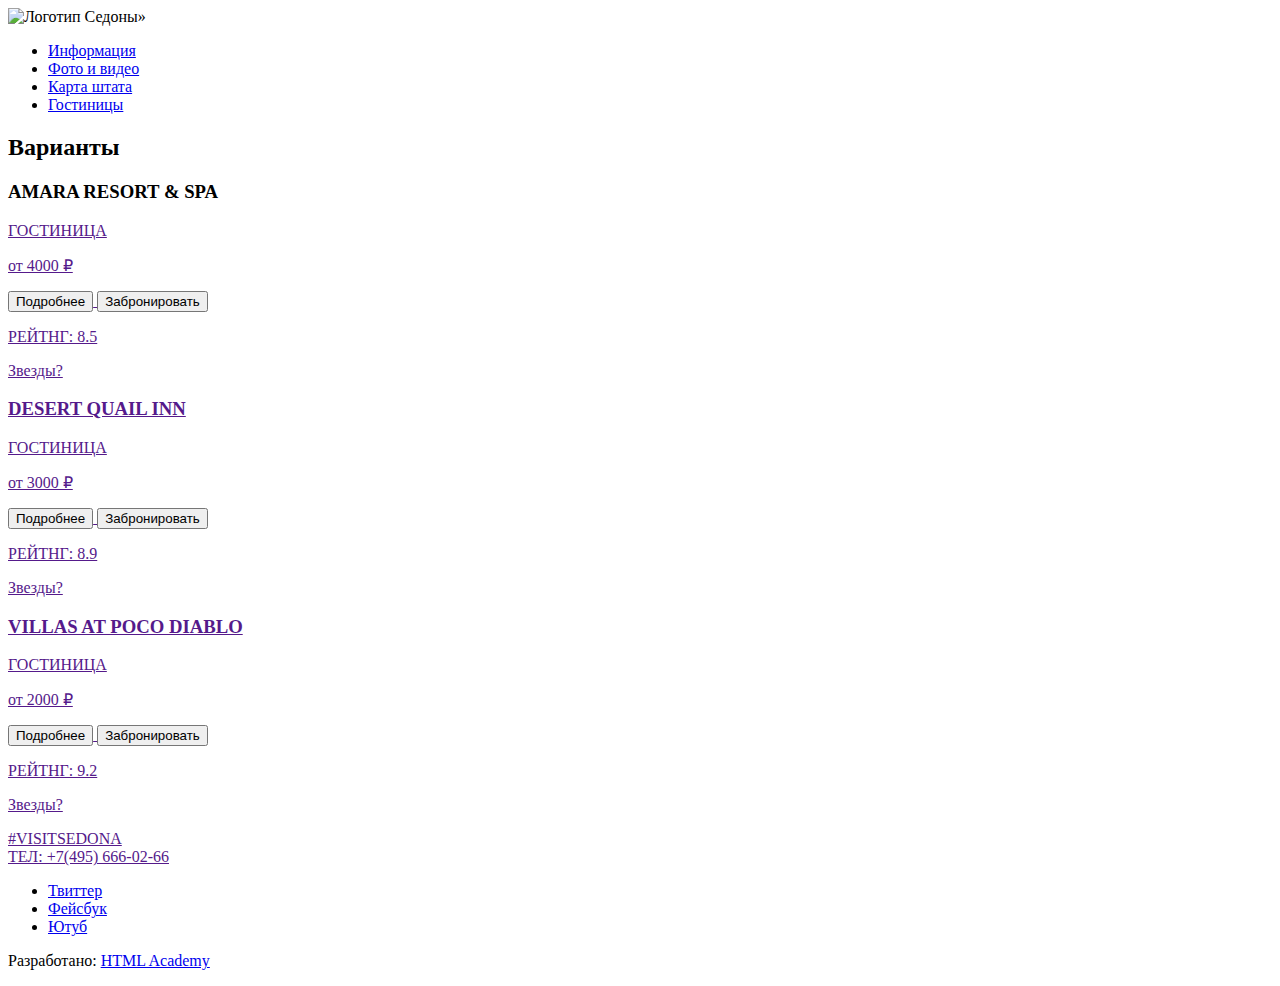
==== catalog.html @ b97da668 "Личный проект. Разметка двух страниц" ====
<!DOCTYPE html>
<html lang="ru">
  <head>
    <meta charset="utf-8">
    <title>HTML Academy: Седона</title>
  </head>

    <body>
    <header>
      <nav>
      <a>
        <img src="img/index-logo.svg" width="#" height="#"
        alt="Логотип Седоны»">
      </a>
        <ul>
          <li><a href="info.html">Информация</a></li>
          <li><a href="photo and video.html">Фото и видео</a></li>
          <li><a href="map.html">Карта штата</a></li>
          <li><a href="hotel.html">Гостиницы</a></li>
        </ul>
      </nav>
      </header>
      <main>
       <section>
        <h2>Варианты</h2>
        <h3>AMARA RESORT & SPA</h3>
        <a href="">
          <p>ГОСТИНИЦА</p>
          <p>от 4000 ₽</p>
            <button type="button">Подробнее</button>
            <button type="button">Забронировать</button>
              <p>РЕЙТНГ: 8.5</p>
                <span>Звезды?</span>
      </section>

      <section>
        <h3>DESERT QUAIL INN</h3>
        <a href="">
          <p>ГОСТИНИЦА</p>
          <p>от 3000 ₽</p>
            <button type="button">Подробнее</button>
            <button type="button">Забронировать</button>
              <p>РЕЙТНГ: 8.9</p>
                <span>Звезды?</span>
      </section>

      <section>
        <h3>VILLAS AT POCO DIABLO</h3>
        <a href="">
          <p>ГОСТИНИЦА</p>
          <p>от 2000 ₽</p>
            <button type="button">Подробнее</button>
            <button type="button">Забронировать</button>
              <p>РЕЙТНГ: 9.2</p>
                <span>Звезды?</span>
      </section>
      </main>

      <footer>
        <p>
          #VISITSEDONA<br>
          ТЕЛ: +7(495) 666-02-66<br>
        </p>
        <div>
          <ul>
            <li><a href="#">Твиттер</a></li>
            <li><a href="#">Фейсбук</a></li>
            <li><a href="#">Ютуб</a></li>
          </ul>
        </div>
        <p>
          Разработано:
          <a href="https://htmlacademy.ru">HTML Academy</a>
        </p>
      </footer>
    </body>
  </html>
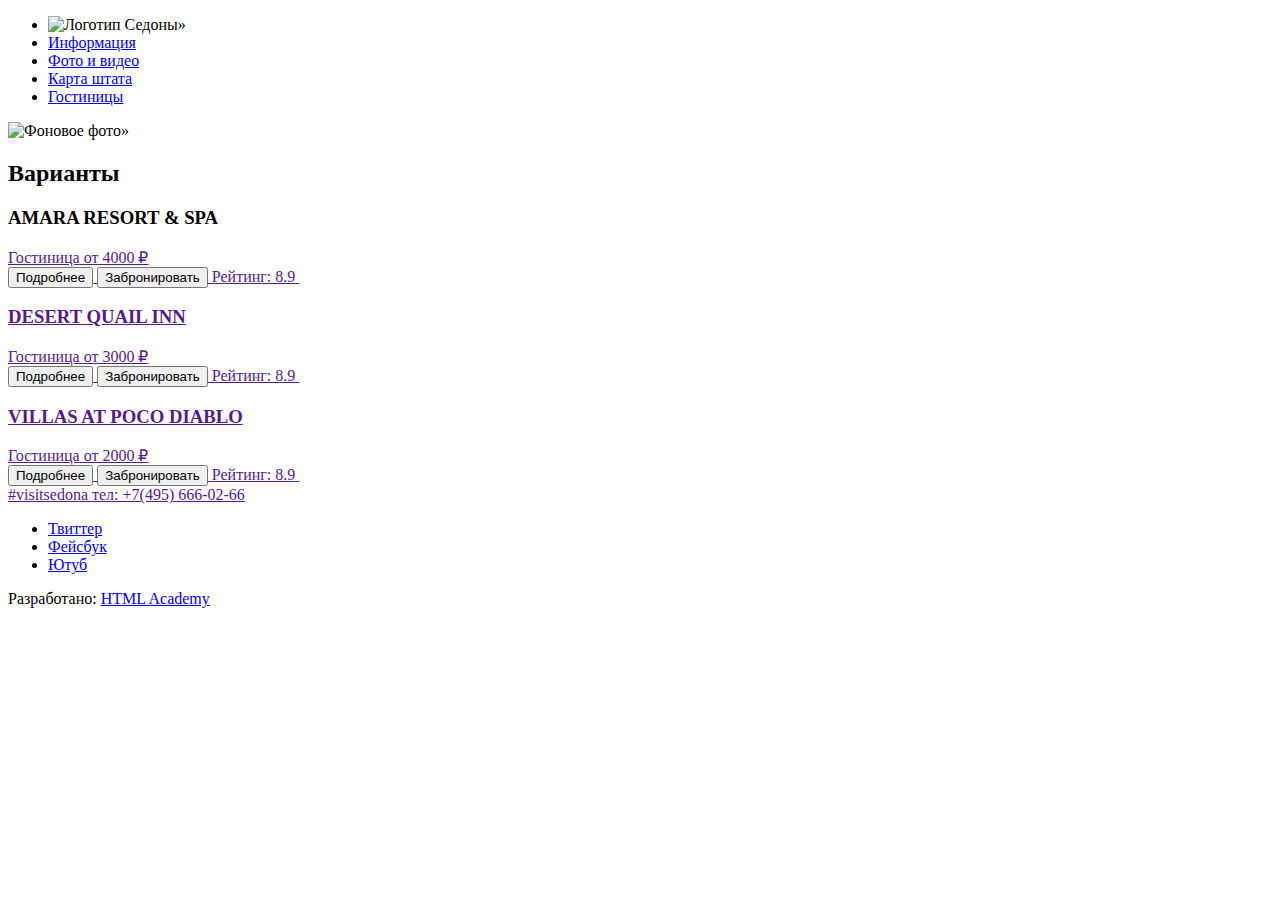
==== commit 3a76b489: "Исправление" ====
--- a/catalog.html
+++ b/catalog.html
@@ -4,74 +4,72 @@
     <meta charset="utf-8">
     <title>HTML Academy: Седона</title>
   </head>
-
-    <body>
+   <body>
     <header>
       <nav>
-      <a>
-        <img src="img/index-logo.svg" width="#" height="#"
-        alt="Логотип Седоны»">
-      </a>
         <ul>
-          <li><a href="info.html">Информация</a></li>
-          <li><a href="photo and video.html">Фото и видео</a></li>
-          <li><a href="map.html">Карта штата</a></li>
-          <li><a href="hotel.html">Гостиницы</a></li>
+          <li><img src="img/index-logo.svg" width=" " height=" "
+            alt="Логотип Седоны»">
+          <li><a href="#">Информация</a></li>
+          <li><a href="#">Фото и видео</a></li>
+          <li><a href="#">Карта штата</a></li>
+          <li><a href="catalog.html">Гостиницы</a></li>
         </ul>
       </nav>
+        <img src="img/background-image.svg" width=" " height=" "
+        alt="Фоновое фото»">
       </header>
       <main>
-       <section>
-        <h2>Варианты</h2>
-        <h3>AMARA RESORT & SPA</h3>
+        <section>
+          <h2 class="visually-hidden">Варианты</h2>
+            <h3>AMARA RESORT & SPA</h3>
+              <a href="">
+        <div>
+          <span>Гостиница</span>
+          <span>от 4000 ₽</span>
+        </div>
+          <button type="button">Подробнее</button>
+          <button type="button">Забронировать</button>
+            <span>Рейтинг: 8.9</span>
+            <span><img src=" "></span>
+
+      <h3>DESERT QUAIL INN</h3>
         <a href="">
-          <p>ГОСТИНИЦА</p>
-          <p>от 4000 ₽</p>
+          <div>
+            <span>Гостиница</span>
+            <span>от 3000 ₽</span>
+          </div>
             <button type="button">Подробнее</button>
             <button type="button">Забронировать</button>
-              <p>РЕЙТНГ: 8.5</p>
-                <span>Звезды?</span>
-      </section>
+              <span>Рейтинг: 8.9</span>
+              <span><img src=" "></span>
 
-      <section>
-        <h3>DESERT QUAIL INN</h3>
+        <h3>VILLAS AT POCO DIABLO</h3>
         <a href="">
-          <p>ГОСТИНИЦА</p>
-          <p>от 3000 ₽</p>
+          <div>
+            <span>Гостиница</span>
+            <span>от 2000 ₽</span>
+          </div>
             <button type="button">Подробнее</button>
             <button type="button">Забронировать</button>
-              <p>РЕЙТНГ: 8.9</p>
-                <span>Звезды?</span>
-      </section>
-
-      <section>
-        <h3>VILLAS AT POCO DIABLO</h3>
-        <a href="">
-          <p>ГОСТИНИЦА</p>
-          <p>от 2000 ₽</p>
-            <button type="button">Подробнее</button>
-            <button type="button">Забронировать</button>
-              <p>РЕЙТНГ: 9.2</p>
-                <span>Звезды?</span>
+              <span>Рейтинг: 8.9</span>
+              <span><img src=" "></span>
       </section>
       </main>
 
       <footer>
-        <p>
-          #VISITSEDONA<br>
-          ТЕЛ: +7(495) 666-02-66<br>
-        </p>
         <div>
+          <span>#visitsedona</span>
+          <span>тел: +7(495) 666-02-66</span>
+        </div>
           <ul>
             <li><a href="#">Твиттер</a></li>
             <li><a href="#">Фейсбук</a></li>
             <li><a href="#">Ютуб</a></li>
           </ul>
-        </div>
-        <p>
-          Разработано:
-          <a href="https://htmlacademy.ru">HTML Academy</a>
-        </p>
-      </footer>
+            <span>Разработано:
+              <a href="https://htmlacademy.ru">HTML Academy</a>
+           </span>
+       </footer>
     </body>
   </html>
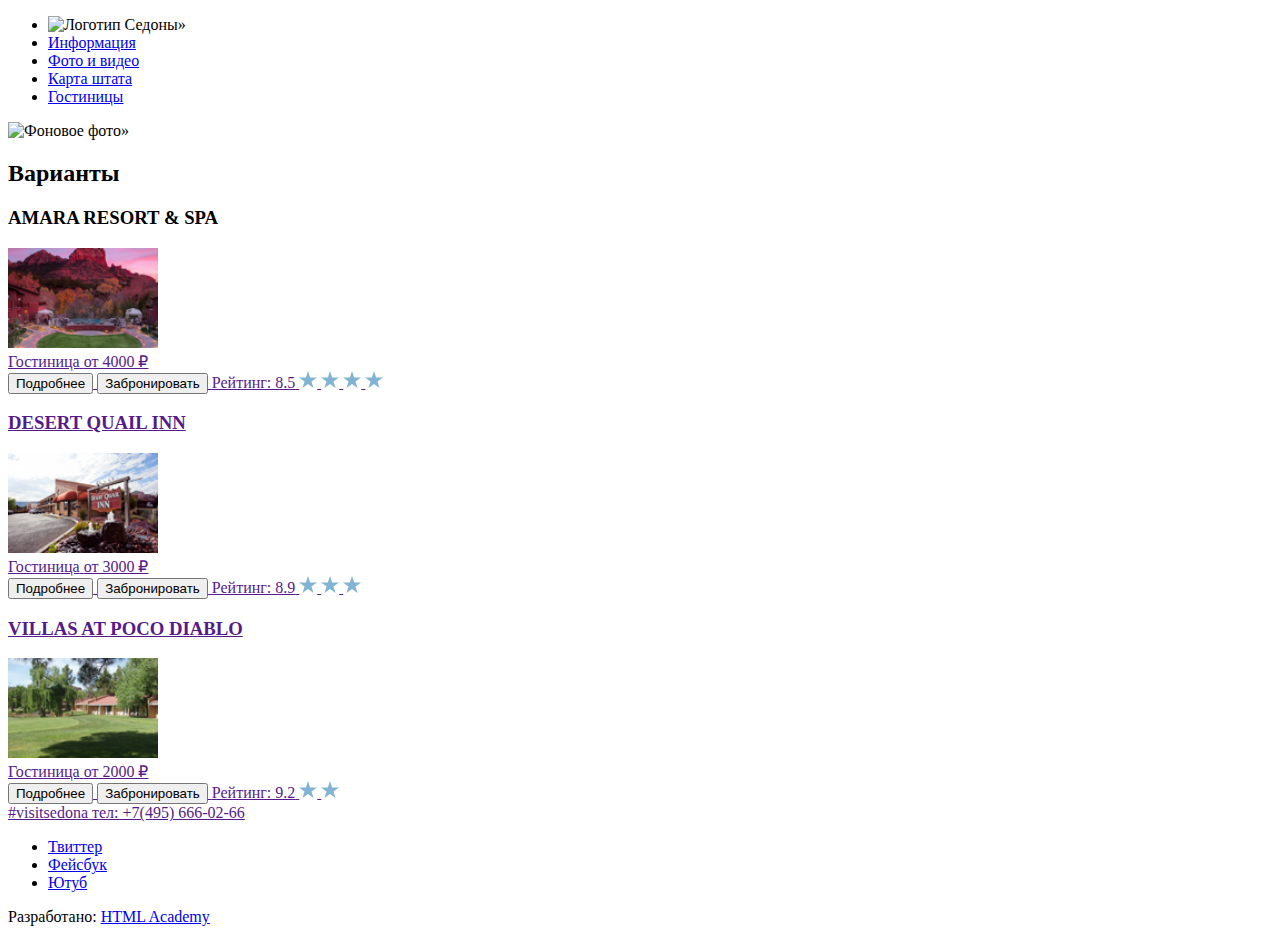
==== commit 05eaafa4: "Графика" ====
--- a/catalog.html
+++ b/catalog.html
@@ -23,18 +23,25 @@
         <section>
           <h2 class="visually-hidden">Варианты</h2>
             <h3>AMARA RESORT & SPA</h3>
-              <a href="">
+              <a href=""><img src="img/hotel-1.jpg" width="150" height="100"
+                 alt="">
         <div>
           <span>Гостиница</span>
           <span>от 4000 ₽</span>
         </div>
           <button type="button">Подробнее</button>
           <button type="button">Забронировать</button>
-            <span>Рейтинг: 8.9</span>
-            <span><img src=" "></span>
+            <span>Рейтинг: 8.5</span>
+            <span>
+              <img src="img/star.svg" alt="4 звезды">
+              <img src="img/star.svg" alt="">
+              <img src="img/star.svg" alt="">
+              <img src="img/star.svg" alt="">
+            </span>
 
       <h3>DESERT QUAIL INN</h3>
-        <a href="">
+      <a href=""><img src="img/hotel-2.jpg" width="150" height="100"
+         alt="">
           <div>
             <span>Гостиница</span>
             <span>от 3000 ₽</span>
@@ -42,18 +49,24 @@
             <button type="button">Подробнее</button>
             <button type="button">Забронировать</button>
               <span>Рейтинг: 8.9</span>
-              <span><img src=" "></span>
+              <span><img src="img/star.svg" alt="3 звезды">
+              <img src="img/star.svg" alt="">
+              <img src="img/star.svg" alt="">
+            </span>
 
         <h3>VILLAS AT POCO DIABLO</h3>
-        <a href="">
+        <a href=""><img src="img/hotel-3.jpg" width="150" height="100"
+           alt="">
           <div>
             <span>Гостиница</span>
             <span>от 2000 ₽</span>
           </div>
             <button type="button">Подробнее</button>
             <button type="button">Забронировать</button>
-              <span>Рейтинг: 8.9</span>
-              <span><img src=" "></span>
+              <span>Рейтинг: 9.2</span>
+              <span><img src="img/star.svg" alt="2 звезды">
+              <img src="img/star.svg" alt="">
+            </span>
       </section>
       </main>
 
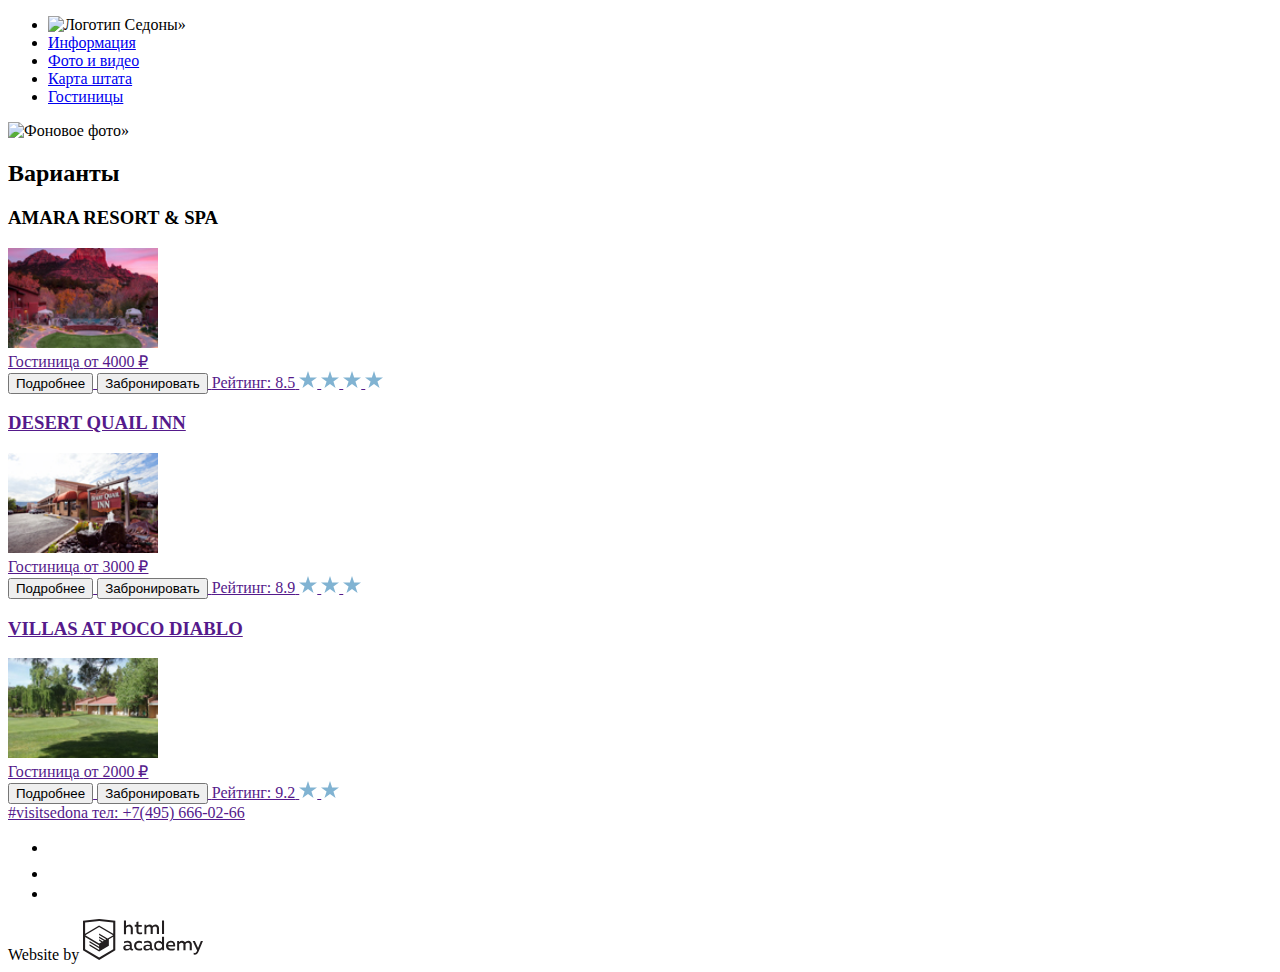
==== commit 182c2182: "Графика" ====
--- a/catalog.html
+++ b/catalog.html
@@ -76,12 +76,21 @@
           <span>тел: +7(495) 666-02-66</span>
         </div>
           <ul>
-            <li><a href="#">Твиттер</a></li>
-            <li><a href="#">Фейсбук</a></li>
-            <li><a href="#">Ютуб</a></li>
+            <li><a href=""><img src="img/twitter.svg"
+              width="17" height="15"
+             alt="Твиттер"></a></li>
+             <li><a href=""><img src="img/fb-icon.svg"
+               width="12" height="22"
+              alt="Фейсбук"></a></li>
+              <li><a href=""><img src="img/youtube.svg"
+                width="20" height="16"
+               alt="Ютуб"></a></li>
           </ul>
-            <span>Разработано:
-              <a href="https://htmlacademy.ru">HTML Academy</a>
+            <span>Website by
+              <a href="https://htmlacademy.ru">
+                <img src="img/logo-htmlacademy.svg" wigth="115" height="41"
+                 alt="Лого HTML Академии">
+              </a>
            </span>
        </footer>
     </body>
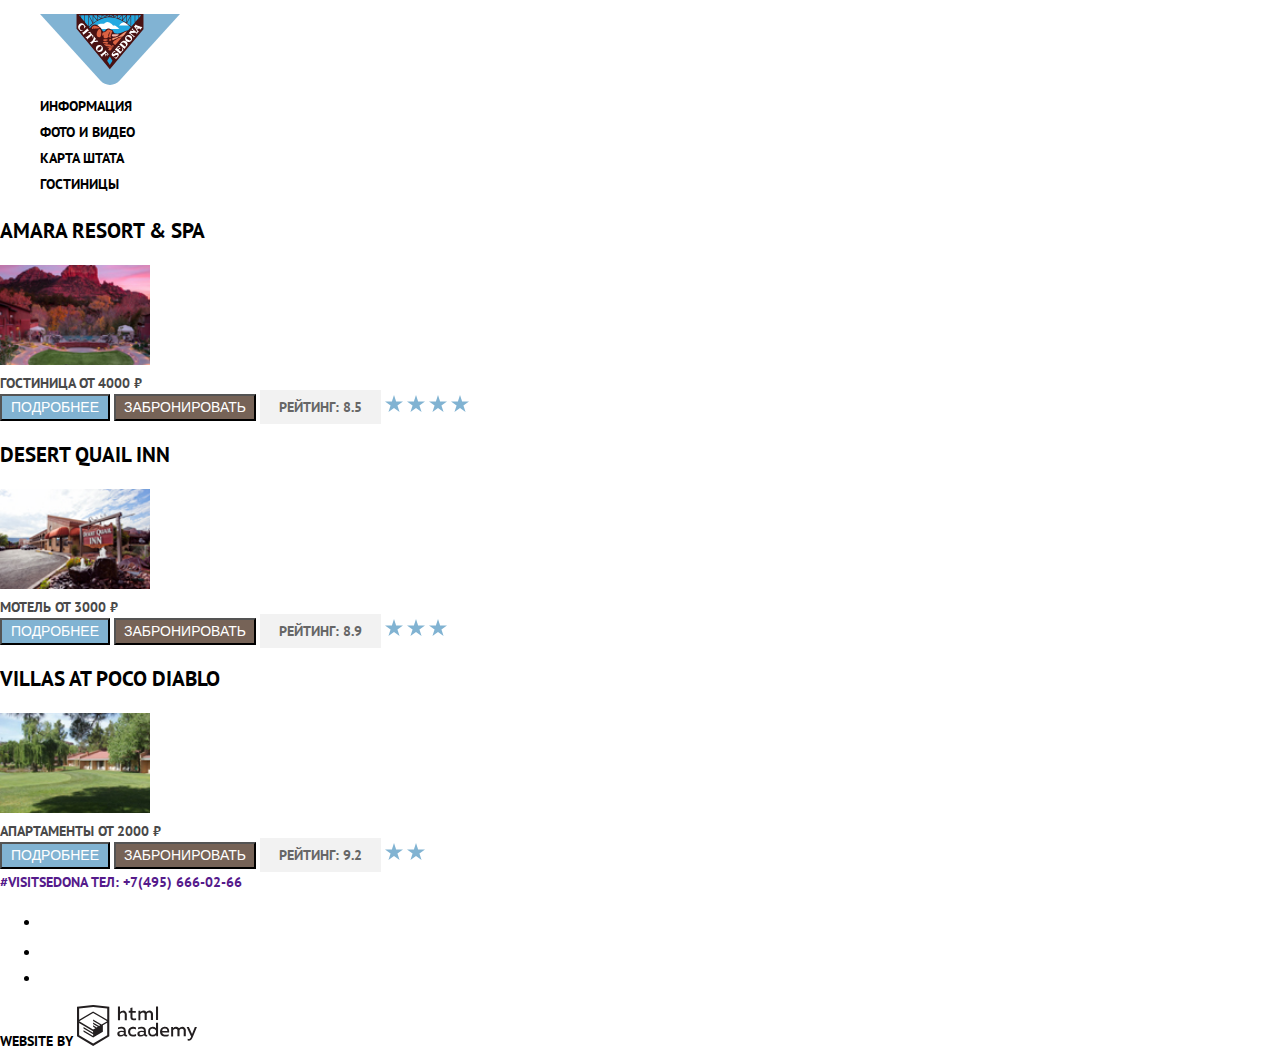
==== commit 8185b6bf: "Базовая стилизация" ====
--- a/catalog.html
+++ b/catalog.html
@@ -1,70 +1,73 @@
 <!DOCTYPE html>
 <html lang="ru">
-  <head>
-    <meta charset="utf-8">
-    <title>HTML Academy: Седона</title>
-  </head>
-   <body>
-    <header>
-      <nav>
-        <ul>
-          <li><img src="img/index-logo.svg" width=" " height=" "
-            alt="Логотип Седоны»">
-          <li><a href="#">Информация</a></li>
-          <li><a href="#">Фото и видео</a></li>
-          <li><a href="#">Карта штата</a></li>
-          <li><a href="catalog.html">Гостиницы</a></li>
-        </ul>
-      </nav>
-        <img src="img/background-image.svg" width=" " height=" "
-        alt="Фоновое фото»">
+<head>
+  <meta charset="utf-8">
+  <title>HTML Academy: Седона</title>
+    <link href="https://fonts.googleapis.com/css
+    ?family=PT+Sans:400,700&display=swap&subset=cyrillic,
+    latin-ext" rel="stylesheet">
+    <link href="css/style.css" rel="stylesheet">
+</head>
+<body>
+ <header>
+   <nav class="main-navigation">
+     <ul class="site-navigation">
+       <li><img src="img/logo-sedona.svg" width="140" height="71"
+         alt="Логотип Седоны»">
+       <li><a href="#">Информация</a></li>
+       <li><a href="#">Фото и видео</a></li>
+       <li><a href="#">Карта штата</a></li>
+       <li><a href="catalog.html">Гостиницы</a></li>
+     </ul>
+   </nav>
       </header>
+
       <main>
         <section>
           <h2 class="visually-hidden">Варианты</h2>
-            <h3>AMARA RESORT & SPA</h3>
+            <h3 class="hotel-name">AMARA RESORT & SPA</h3>
               <a href=""><img src="img/hotel-1.jpg" width="150" height="100"
                  alt="">
-        <div>
+        <div class="hotel-type">
           <span>Гостиница</span>
           <span>от 4000 ₽</span>
         </div>
-          <button type="button">Подробнее</button>
-          <button type="button">Забронировать</button>
-            <span>Рейтинг: 8.5</span>
-            <span>
+          <button class="button-1 button" type="button">Подробнее</button>
+          <button class="button-2" type="button">Забронировать</button>
+            <span class="rating">Рейтинг: 8.5</span>
+            <span class="stars">
               <img src="img/star.svg" alt="4 звезды">
               <img src="img/star.svg" alt="">
               <img src="img/star.svg" alt="">
               <img src="img/star.svg" alt="">
             </span>
 
-      <h3>DESERT QUAIL INN</h3>
+      <h3 class="hotel-name">DESERT QUAIL INN</h3>
       <a href=""><img src="img/hotel-2.jpg" width="150" height="100"
          alt="">
-          <div>
-            <span>Гостиница</span>
+          <div class="hotel-type">
+            <span>Мотель</span>
             <span>от 3000 ₽</span>
           </div>
-            <button type="button">Подробнее</button>
-            <button type="button">Забронировать</button>
-              <span>Рейтинг: 8.9</span>
-              <span><img src="img/star.svg" alt="3 звезды">
+            <button class="button-1 button" type="button">Подробнее</button>
+            <button class="button-2" type="button">Забронировать</button>
+              <span class="rating">Рейтинг: 8.9</span>
+              <span class="stars"><img src="img/star.svg" alt="3 звезды">
               <img src="img/star.svg" alt="">
               <img src="img/star.svg" alt="">
             </span>
 
-        <h3>VILLAS AT POCO DIABLO</h3>
+        <h3 class="hotel-name">VILLAS AT POCO DIABLO</h3>
         <a href=""><img src="img/hotel-3.jpg" width="150" height="100"
            alt="">
-          <div>
-            <span>Гостиница</span>
+          <div class="hotel-type">
+            <span>Апартаменты</span>
             <span>от 2000 ₽</span>
           </div>
-            <button type="button">Подробнее</button>
-            <button type="button">Забронировать</button>
-              <span>Рейтинг: 9.2</span>
-              <span><img src="img/star.svg" alt="2 звезды">
+            <button class="button-1 button" type="button">Подробнее</button>
+            <button class="button-2" type="button">Забронировать</button>
+              <span class="rating">Рейтинг: 9.2</span>
+              <span class="stars"><img src="img/star.svg" alt="2 звезды">
               <img src="img/star.svg" alt="">
             </span>
       </section>
--- a/css/style.css
+++ b/css/style.css
@@ -0,0 +1,265 @@
+body {
+  margin: 0;
+  padding: 0;
+
+  font-family: 'PT Sans', Arial, sans-serif;
+  font-size: 14px;
+  line-height: 26px;
+  font-weight: 700;
+  color: #000000;
+  text-transform: uppercase;
+
+  background-color: #ffffff;
+}
+
+a {
+  text-decoration: none;
+}
+
+.main-navigation {
+  font-size: 14px;
+  line-height: 26px;
+  color: #000000;
+
+  background-color: #ffffff;
+}
+
+.site-navigation {
+  list-style: none;
+}
+
+.site-navigation a {
+  color: #000000;
+}
+
+.site-navigation a:hover {
+  color: #a8c9df;
+}
+.site-navigation a:focus {
+  color: #e7e7e7;
+}
+
+.site-navigation a:action {
+  color: #cacaca;
+}
+
+.feature {
+  text-align: center;
+  line-height: 26px;
+  font-size: 21px;
+  text-transform: uppercase;
+  }
+
+.five-rasons {
+  text-align: center;
+  line-height: 26px;
+  font-size: 14px;
+  text-transform: uppercase;
+}
+
+.interested {
+  text-align: center;
+  line-height: 26px;
+  font-size: 24px;
+  text-transform: uppercase;
+}
+
+.travel-dates {
+  text-align: center;
+  line-height: 24px;
+  font-size: 12px;
+  text-transform: uppercase;
+}
+
+.main-footer {
+  color: #000000;
+  background-color: #ffffff;
+  background-pozition: 0, 0;
+  background-repeat: repeat;
+}
+
+.footer-contacts {
+  line-height: 26px;
+  font-size: 21px;
+}
+
+.footer-contacts a:focus  {
+  color: #81b3d2
+}
+
+
+.footer-social li {
+  list-style: none;
+  text-align: center;
+  color: #000000;
+}
+
+.footer-social a {
+  background-color: #81b3d2;
+}
+
+.footer-social a:hover {
+  color: #669ec0;
+}
+
+.footer-social a:focus {
+  color: #81b3d2;
+}
+
+.footer-social a:active {
+  color: #5496bd;
+}
+
+.footer-copyright {
+  text-align: center;
+  line-height: 26px;
+  font-size: 14px;
+  text-transform: uppercase;
+}
+
+.footer-copyright a:hover {
+  color: #81b3d2;
+}
+
+.footer-copyright a:focus {
+  color: #81b3d2;
+}
+
+.footer-copyright a:active {
+  color: #c0bebf;
+}
+
+
+.modal {
+  background-color: #766357;
+  width: 568px;
+  height: 86px;
+  color: #ffffff;
+  text-align: center;
+  font-size: 21px;
+  line-height: 26px;
+}
+
+.modal p {
+  font-size: 14px;
+  text-align: 26px;
+}
+
+.login-form {
+  font: inherit;
+  color: #000000;
+  text-transform: uppercase;
+  background-color: #f2f2f2;
+}
+
+.adults,
+.kids {
+  font: inherit;
+  color: #000000;
+  text-transform: uppercase;
+}
+
+.login-form input:focus {
+  background-color: #ffffff;
+}
+
+.login-form input:hover {
+  background-color: #ebebeb;
+}
+
+.button {
+  background-color: #81b3d2;
+  width: 458px;
+  height: 58px;
+  font-size: 21px;
+  line-height: 26px;
+  color: #ffffff;
+  text-transform: uppercase;
+}
+
+
+
+.visually-hidden {
+  display: none;
+}
+
+.hotel-name {
+  font-size: 21px;
+  line-height: 26px;
+  color: #000000;
+}
+
+
+
+.hotel-type {
+  font-size: 14px;
+  line-height: 21px;
+  color: #494949;
+}
+
+.button-1 {
+  color: #ffffff;
+  width: 110px;
+  height: 27px;
+  font-size: 14px;
+  line-height: 21px;
+  background-color: #81b3d2;
+  text-transform: uppercase;
+}
+
+.button-1:hover,
+.button-1:focus {
+  background-color: #669ec0;
+}
+
+.button-1:active {
+  background-color: #5496bd;
+  color: #88b6d1;
+}
+
+.button-2 {
+  color: #ffffff;
+  width: 142px;
+  height: 27px;
+  font-size: 14px;
+  line-height: 21px;
+  background-color: #766357;
+  text-transform: uppercase;
+}
+
+.button-2:hover,
+.button-2:focus {
+  background-color: #604e43;
+}
+
+.button-2:active {
+  background-color: #503e33;
+  color: #857871;
+}
+
+.hotel-name:hover {
+  color: #81b3d2;
+}
+
+.hotel-name:active {
+  color: #b2b2b2;
+}
+
+.rating {
+  font-size: 14px:
+  line-height: 21px;
+  color: #666666;
+  border: 1px solid #f2f2f2;
+  width: 110px;
+  height: 127px;
+  background: #f2f2f2;
+  text-align: right;
+  padding-right:18px;
+  padding-left: 18px;
+  padding-top: 7px;
+  padding-bottom: 7px;
+}
+
+.stars {
+  text-align: right;
+}
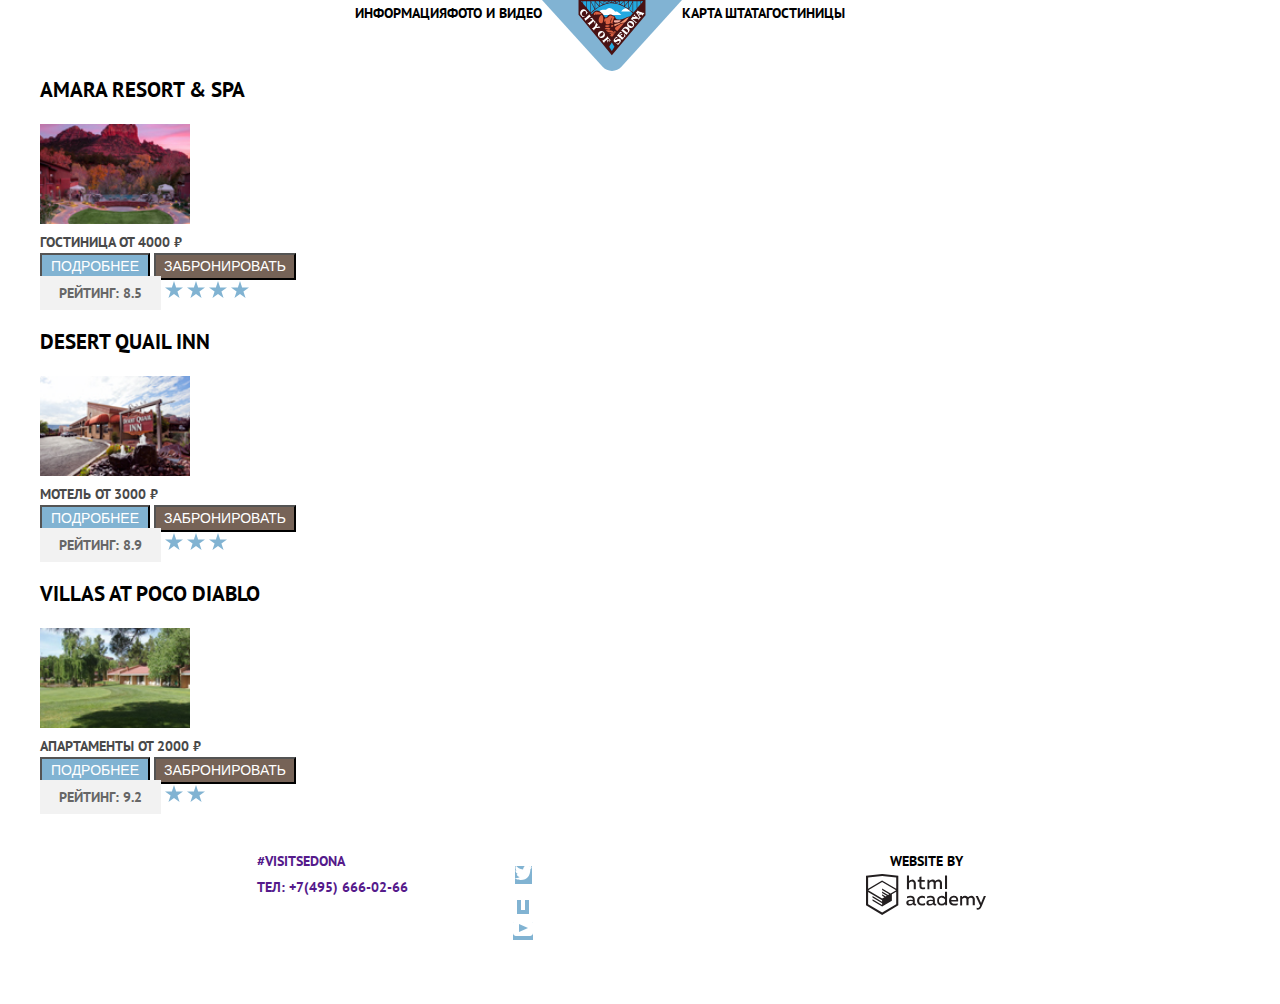
==== commit 437bb7ac: "Сетки" ====
--- a/catalog.html
+++ b/catalog.html
@@ -8,25 +8,26 @@
     latin-ext" rel="stylesheet">
     <link href="css/style.css" rel="stylesheet">
 </head>
-<body>
- <header>
-   <nav class="main-navigation">
-     <ul class="site-navigation">
-       <li><img src="img/logo-sedona.svg" width="140" height="71"
-         alt="Логотип Седоны»">
-       <li><a href="#">Информация</a></li>
-       <li><a href="#">Фото и видео</a></li>
-       <li><a href="#">Карта штата</a></li>
-       <li><a href="catalog.html">Гостиницы</a></li>
-     </ul>
-   </nav>
-      </header>
-
-      <main>
-        <section>
-          <h2 class="visually-hidden">Варианты</h2>
-            <h3 class="hotel-name">AMARA RESORT & SPA</h3>
-              <a href=""><img src="img/hotel-1.jpg" width="150" height="100"
+<body class="inner-page">
+  <header class="inner-header">
+  <nav class="main-navigation">
+    <ul class="site-navigation">
+        <li><a href="#">Информация</a></li>
+        <li><a href="#">Фото и видео</a></li>
+        <li><img class="navigation-logo" src="img/logo-sedona.svg"
+          width="140" height="71"
+          alt="Логотип Седоны»">
+        <li><a href="#">Карта штата</a></li>
+        <li><a href="catalog.html">Гостиницы</a></li>
+      </ul>
+    </nav>
+     </header>
+     <main>
+        <section class="hotel-options">
+          <div class="hotel-wrapper">
+            <h2 class="visually-hidden">Варианты</h2>
+          <h3 class="hotel-name">AMARA RESORT & SPA</h3>
+          <a href=""><img src="img/hotel-1.jpg" width="150" height="100"
                  alt="">
         <div class="hotel-type">
           <span>Гостиница</span>
@@ -34,6 +35,7 @@
         </div>
           <button class="button-1 button" type="button">Подробнее</button>
           <button class="button-2" type="button">Забронировать</button>
+          <div class="rating-container">
             <span class="rating">Рейтинг: 8.5</span>
             <span class="stars">
               <img src="img/star.svg" alt="4 звезды">
@@ -41,8 +43,11 @@
               <img src="img/star.svg" alt="">
               <img src="img/star.svg" alt="">
             </span>
+          </div>
+          </div>
 
-      <h3 class="hotel-name">DESERT QUAIL INN</h3>
+      <div class="hotel-wrapper">
+        <h3 class="hotel-name">DESERT QUAIL INN</h3>
       <a href=""><img src="img/hotel-2.jpg" width="150" height="100"
          alt="">
           <div class="hotel-type">
@@ -51,13 +56,17 @@
           </div>
             <button class="button-1 button" type="button">Подробнее</button>
             <button class="button-2" type="button">Забронировать</button>
+            <div class="rating-container">
               <span class="rating">Рейтинг: 8.9</span>
               <span class="stars"><img src="img/star.svg" alt="3 звезды">
               <img src="img/star.svg" alt="">
               <img src="img/star.svg" alt="">
             </span>
+          </div>
+          </div>
 
-        <h3 class="hotel-name">VILLAS AT POCO DIABLO</h3>
+          <div class="hotel-wrapper">
+            <h3 class="hotel-name">VILLAS AT POCO DIABLO</h3>
         <a href=""><img src="img/hotel-3.jpg" width="150" height="100"
            alt="">
           <div class="hotel-type">
@@ -66,35 +75,41 @@
           </div>
             <button class="button-1 button" type="button">Подробнее</button>
             <button class="button-2" type="button">Забронировать</button>
+            <div class="rating-container">
               <span class="rating">Рейтинг: 9.2</span>
               <span class="stars"><img src="img/star.svg" alt="2 звезды">
               <img src="img/star.svg" alt="">
+            </div>
             </span>
-      </section>
+          </div>
+        </section>
+
       </main>
 
-      <footer>
-        <div>
-          <span>#visitsedona</span>
+      <footer class="main-footer">
+        <div class="footer-container"
+        <div class="footer-contacts">
+          <span>#visitsedona</span><br>
           <span>тел: +7(495) 666-02-66</span>
         </div>
-          <ul>
-            <li><a href=""><img src="img/twitter.svg"
-              width="17" height="15"
-             alt="Твиттер"></a></li>
-             <li><a href=""><img src="img/fb-icon.svg"
-               width="12" height="22"
-              alt="Фейсбук"></a></li>
-              <li><a href=""><img src="img/youtube.svg"
-                width="20" height="16"
-               alt="Ютуб"></a></li>
-          </ul>
-            <span>Website by
-              <a href="https://htmlacademy.ru">
-                <img src="img/logo-htmlacademy.svg" wigth="115" height="41"
-                 alt="Лого HTML Академии">
-              </a>
-           </span>
-       </footer>
+  <ul class="footer-social">
+    <li><a href="#"><img src="img/twitter.svg"
+      width="17" height="15"
+     alt="Твиттер"></a></li>
+     <li><a href="#"><img src="img/fb-icon.svg"
+       width="12" height="22"
+      alt="Фейсбук"></a></li>
+      <li><a href="#"><img src="img/youtube.svg"
+        width="20" height="16"
+       alt="Ютуб"></a></li>
+  </ul>
+    <span class="footer-copyright">Website by
+      <a href="https://htmlacademy.ru">
+        <img src="img/logo-htmlacademy.svg" wigth="115" height="41"
+         alt="Лого HTML Академии">
+      </a>
+   </span>
+ </div>
+</footer>
     </body>
   </html>
--- a/css/style.css
+++ b/css/style.css
@@ -16,17 +16,49 @@
   text-decoration: none;
 }
 
+.main-header {
+  min-height: 564px;
+  margin-bottom: 63px;
+}
+
 .main-navigation {
-  font-size: 14px;
-  line-height: 26px;
-  color: #000000;
-
-  background-color: #ffffff;
-}
+  display: flex;
+  flex-direction: column;
+  align-items: center;
+
+
+  font-size: 14px;
+  line-height: 26px;
+  color: #000000;
+
+  min-height: 57px;
+}
+
+
+
+.main-header-logo {
+  width: 459px;
+  height: 353px;
+}
+
+
 
 .site-navigation {
+  display: flex;
+  justify-content: center;
+
+  width: 1057px;
   list-style: none;
-}
+
+  margin: 0;
+  margin-bottom: 76px;
+  padding: 0;
+  min-height: 56px;
+}
+
+
+
+
 
 .site-navigation a {
   color: #000000;
@@ -43,6 +75,9 @@
   color: #cacaca;
 }
 
+
+
+
 .feature {
   text-align: center;
   line-height: 26px;
@@ -71,28 +106,48 @@
   text-transform: uppercase;
 }
 
+
+
 .main-footer {
+  display: flex;
+  justify-content: center;
+
   color: #000000;
   background-color: #ffffff;
   background-pozition: 0, 0;
   background-repeat: repeat;
-}
+
+  height: 120px;
+  margin-top: 0;
+  padding: 36px;
+}
+
+
 
 .footer-contacts {
   line-height: 26px;
   font-size: 21px;
+
+  width: 209px;
+  margin-right: 188px;
 }
 
 .footer-contacts a:focus  {
   color: #81b3d2
 }
 
+.footer-social {
+
+  width: 150px;
+  margin-right: 231px;
+  }
+
 
 .footer-social li {
   list-style: none;
   text-align: center;
   color: #000000;
-}
+  }
 
 .footer-social a {
   background-color: #81b3d2;
@@ -115,6 +170,9 @@
   line-height: 26px;
   font-size: 14px;
   text-transform: uppercase;
+
+
+  width: 194px;
 }
 
 .footer-copyright a:hover {
@@ -128,6 +186,10 @@
 .footer-copyright a:active {
   color: #c0bebf;
 }
+
+
+
+
 
 
 .modal {
@@ -179,17 +241,51 @@
 
 
 
+
+
+
+
+.inner-page {
+  height: 935px;
+  margin-bottom: 0;
+}
+
+
+.inner-header {
+  height: 56px;
+  width: 1200px;
+  margin: 0;
+}
+
+
+
+
+
 .visually-hidden {
   display: none;
 }
 
+.hotel-options {
+  display: flex;
+  flex-direction: column;
+  height: 756px;
+}
+
+.hotel-wrapper {
+  width: 1200px;
+  height: 540px;
+  margin: auto;
+}
+
+
+
+
+
 .hotel-name {
   font-size: 21px;
   line-height: 26px;
   color: #000000;
 }
-
-
 
 .hotel-type {
   font-size: 14px;
@@ -244,6 +340,8 @@
 .hotel-name:active {
   color: #b2b2b2;
 }
+
+
 
 .rating {
   font-size: 14px:
